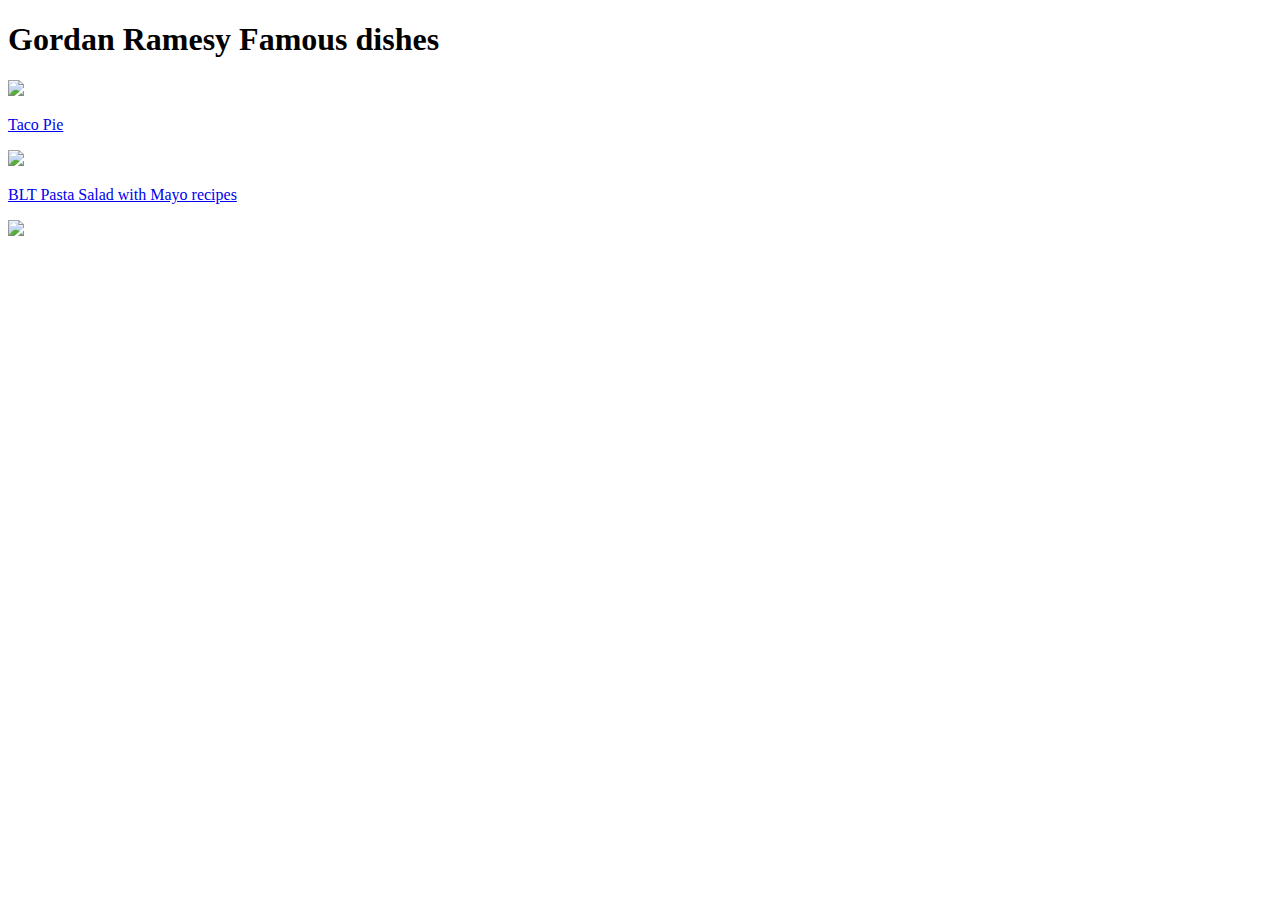
==== index.html @ 2e94a943 "Add files via upload" ====
<!DOCTYPE html>
<html>
<head>
<meta charset="utf-8">
<title>Gordan Ramesy famous dish</title>

</head>
<body>
<h1>Gordan Ramesy Famous dishes</h1>
<img src="https://www.celebremagazine.world/wp-content/uploads/2019/07/GORDON-IN-CUCINATOP-1170x600.jpg"width="150" length="100">
<p><a href="file:///C:/Users/jason/repos/odin-recipes/recipes/Untitled-1.html">Taco Pie</a></p>
<img src="https://www.lovefromtheoven.com/wp-content/uploads/2022/01/Taco-Pie-19-1.jpg" 
width="100"length="100">

<p><a href="file:///C:/Users/jason/repos/odin-recipes/BLT%20macoroni.html">
 BLT Pasta Salad with Mayo recipes</a></p>
 <img src="https://imagesvc.meredithcorp.io/v3/mm/image?url=https%3A%2F%2Fpublic-assets.meredithcorp.io%2F1d7efc0b18529c50ec0819e6490fe9bc%2F1657555704BLT%20Pasta%20Salad%20with%20Mayo.jpeg&w=595&h=398&c=sc&poi=face&q=60"
width="150" length="100">
</body>


</html>
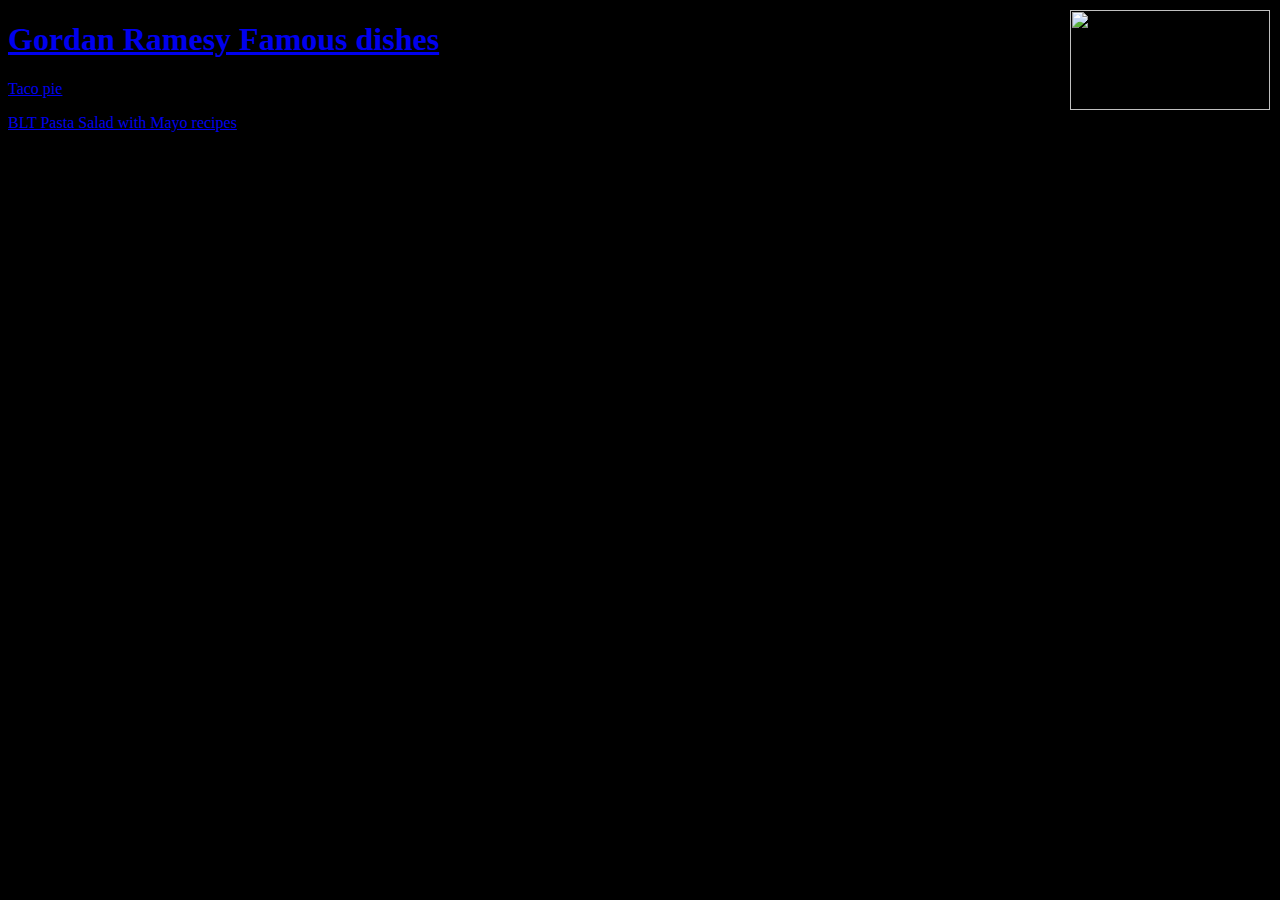
==== commit fe866f1b: "Add files via upload" ====
--- a/index.html
+++ b/index.html
@@ -3,19 +3,19 @@
 <head>
 <meta charset="utf-8">
 <title>Gordan Ramesy famous dish</title>
-
+<link rel="stylesheet" href="Style.css">
 </head>
 <body>
-<h1>Gordan Ramesy Famous dishes</h1>
-<img src="https://www.celebremagazine.world/wp-content/uploads/2019/07/GORDON-IN-CUCINATOP-1170x600.jpg"width="150" length="100">
-<p><a href="file:///C:/Users/jason/repos/odin-recipes/recipes/Untitled-1.html">Taco Pie</a></p>
+
+ <h1><a href="https://en.wikipedia.org/wiki/Gordon_Ramsay">Gordan Ramesy Famous dishes</a></h1>
+<img src="https://www.celebremagazine.world/wp-content/uploads/2019/07/GORDON-IN-CUCINATOP-1170x600.jpg">
+<p><a href= http://127.0.0.1:5500/Taco%20pie.html><style colour="white"></style>Taco pie</a></p>
 <img src="https://www.lovefromtheoven.com/wp-content/uploads/2022/01/Taco-Pie-19-1.jpg" 
-width="100"length="100">
+>
 
-<p><a href="file:///C:/Users/jason/repos/odin-recipes/BLT%20macoroni.html">
+<p><a href=http://127.0.0.1:5500/BLT%20macoroni.html>
  BLT Pasta Salad with Mayo recipes</a></p>
- <img src="https://imagesvc.meredithcorp.io/v3/mm/image?url=https%3A%2F%2Fpublic-assets.meredithcorp.io%2F1d7efc0b18529c50ec0819e6490fe9bc%2F1657555704BLT%20Pasta%20Salad%20with%20Mayo.jpeg&w=595&h=398&c=sc&poi=face&q=60"
-width="150" length="100">
+ <img src="https://imagesvc.meredithcorp.io/v3/mm/image?url=https%3A%2F%2Fpublic-assets.meredithcorp.io%2F1d7efc0b18529c50ec0819e6490fe9bc%2F1657555704BLT%20Pasta%20Salad%20with%20Mayo.jpeg&w=595&h=398&c=sc&poi=face&q=60">
 </body>
 
 
--- a/Style.css
+++ b/Style.css
@@ -0,0 +1,36 @@
+body {
+   
+   color: silver;
+   font-family: 'Times New Roman', Times, serif;
+   background-color: black;
+
+}
+
+h1{
+   color: silver;
+   
+}
+
+div {
+   color: silver;
+   font-size: 20px;
+   position: absolute;
+   right: 30px;
+   left: 50px;
+   top: 60px;
+
+   
+   
+   
+   
+}
+
+
+img{
+   height: 100px;
+   width: 200px; 
+   position: absolute;
+   right: 10px;
+   top: 10px;
+  
+}
